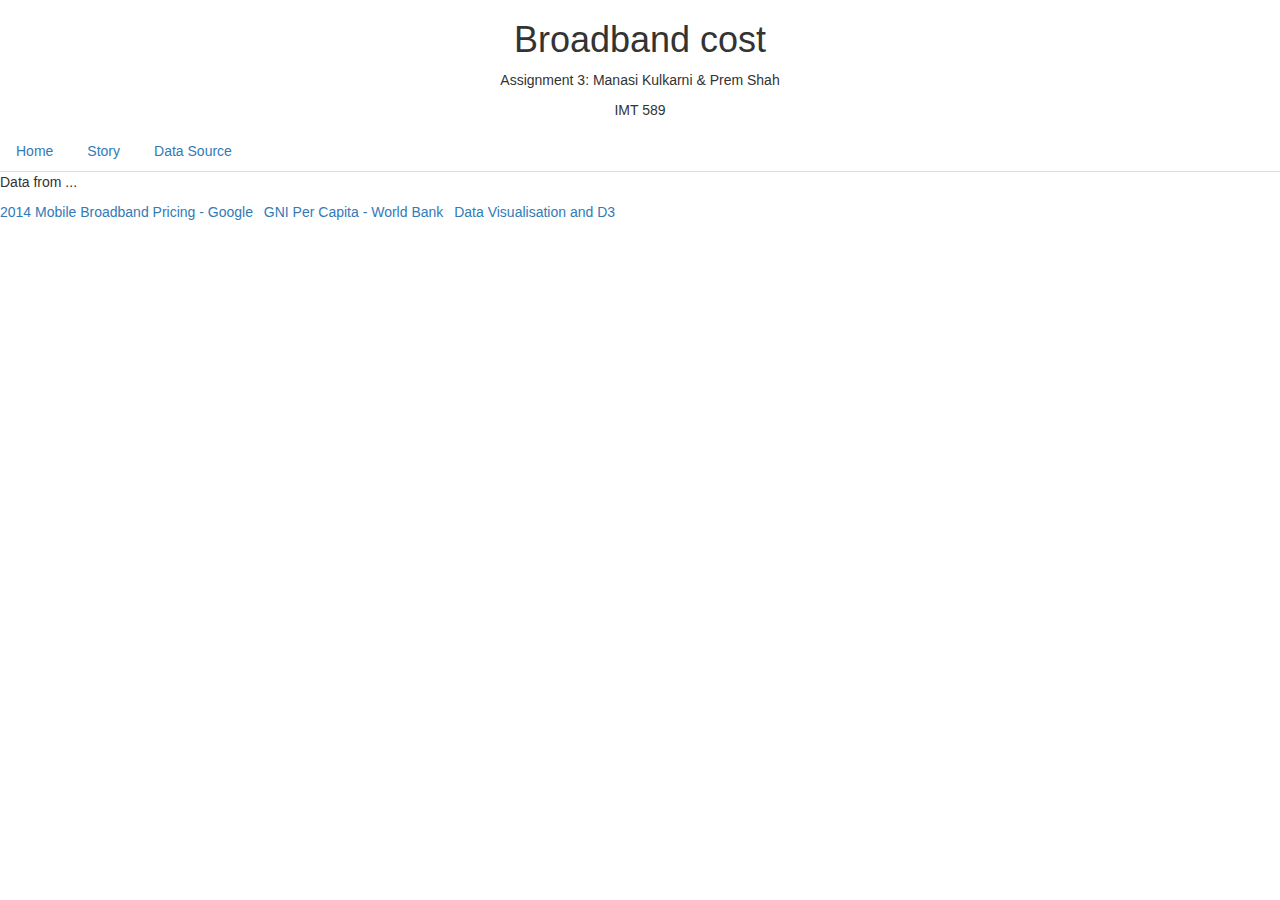
==== data.html @ 12f6fd02 "Create data.html" ====
<!DOCTYPE html>
<html>
<head>
  <title>Broadband cost</title>
  <h1 align="center">Broadband cost</h1>
  <p align="center">Assignment 3: Manasi Kulkarni & Prem Shah</p>
  <p align="center">IMT 589</p>
  <meta charset="utf-8">
  <script src="http://d3js.org/d3.v3.min.js">
  // cloudflare host "https://cdnjs.cloudflare.com/ajax/libs/d3/3.5.14/d3.min.js"
  </script>

  <script src="http://d3js.org/queue.v1.min.js">
  // d3js.org host "http://d3js.org/queue.v1.min.js"
  </script>

  <script src="js/visualization.js">
  // local "js/d3.tip.js"
  </script>

  <script src="js/colorbrewer.min.js"></script>

   <link rel="stylesheet" href="http://www.w3schools.com/lib/w3.css"> 
   <link rel="stylesheet" href="css/main.css"> 

  <!-- Latest compiled and minified CSS -->
  <link rel="stylesheet" href="https://maxcdn.bootstrapcdn.com/bootstrap/3.4.0/css/bootstrap.min.css">

  <!-- jQuery library -->
  <script src="https://ajax.googleapis.com/ajax/libs/jquery/3.3.1/jquery.min.js"></script>

  <!-- Latest compiled JavaScript -->
  <script src="https://maxcdn.bootstrapcdn.com/bootstrap/3.4.0/js/bootstrap.min.js"></script>

</head>

<body>
  <ul class="nav nav-tabs">
  <li class="nav-item">
    <a class="nav-link active" href="index.html">Home</a>
  </li>
  <li class="nav-item">
    <a class="nav-link" href="story.html">Story</a>
  </li>
  <li class="nav-item">
    <a class="nav-link" href="data.html">Data Source</a>
  </li>
</ul>
  <div class="w3-row">
  
      <p id="citation">Data from ...</p>
      <a href = "https://www.google.com/fusiontables/DataSource?docid=1YuRAbIpbt4AfrLg2Gzuj7ioAa5RsHmDKN-FYe9kK#rows:id=1">2014 Mobile Broadband Pricing - Google</a>
      <a style="margin-left:0.5em" href = "http://data.worldbank.org/indicator/NY.GNP.PCAP.PP.CD">GNI Per Capita - World Bank</a>
      <a style="margin-left:0.5em" href = "https://classroom.udacity.com/courses/ud507">Data Visualisation and D3</a>
  
  

</body>
</html>
---- css/main.css ----
<link rel="stylesheet" href="https://stackpath.bootstrapcdn.com/bootstrap/4.3.1/css/bootstrap.min.css" integrity="sha384-ggOyR0iXCbMQv3Xipma34MD+dH/1fQ784/j6cY/iJTQUOhcWr7x9JvoRxT2MZw1T" crossorigin="anonymous">

body {
  margin-left: 45px;
  background-color: azure
}

#info {
  margin-top: 20px;
}

#viz {
  margin-top: 0px;
}

#topbar {
  display: flex;
  font-weight: bold;
  font-size: 12px;
  font-family: 'Open Sans', serif;
}


.legend {
  display: block;
  padding-left: 20%;
}

.legend path {
  display: none;
}


#control-panel {
  margin-left: 12%;
  margin-top: 28px;
  padding-top: 0px;
  display: flex;
  position: relative;
}
.buttons{
  -webkit-border-radius: 2;
  -moz-border-radius: 2;
  border-radius: 2px;
  color: #fffefe;
  font-size: 12px;
  font-weight: bold;
  font-family: 'Open Sans', serif;
  margin: 4px;
  text-decoration: none;
}
.button-default {
  background: #e6e4dd;
  background-image: -webkit-linear-gradient(top, #e6e4dd, #ababab);
  background-image: -moz-linear-gradient(top, #e6e4dd, #ababab);
  background-image: -ms-linear-gradient(top, #e6e4dd, #ababab);
  background-image: -o-linear-gradient(top, #e6e4dd, #ababab);
  background-image: linear-gradient(to bottom, #e6e4dd, #ababab);
  font-family: 'Open Sans', serif;
}
.button-select {
  background: #0e1131
}
#unitTitle {
  margin: 5px 0px 5px 0px;
  padding: 8px 0px 0px 0px;
}
#comparisonTitle {
  margin: 5px 0px 5px 30px;
  padding: 8px 0px 0px 0px;
}
.unitButtons, .comparisonButtons {
  margin: 5px;
  padding: 0px 0px 0px 0px;
}

.svg-map {
  margin-top: 10px;
}

.country:hover {
    stroke: black !important;
    stroke-width: 2px !important;
    transition-duration: 3s !important;
}


.d3-tip {
  line-height: 1;
  font-weight: bold;
  font-size: 12px;
  font-family: 'Open Sans', serif;
  padding: 12px;
  background: rgba(116, 37, 80, 0.5);
  color: #fff;
  border-radius: 8px;
}


#links {
  position: fixed;
  bottom: 0;
  font-size: 10px;
  font-family: 'Open Sans', serif;
}
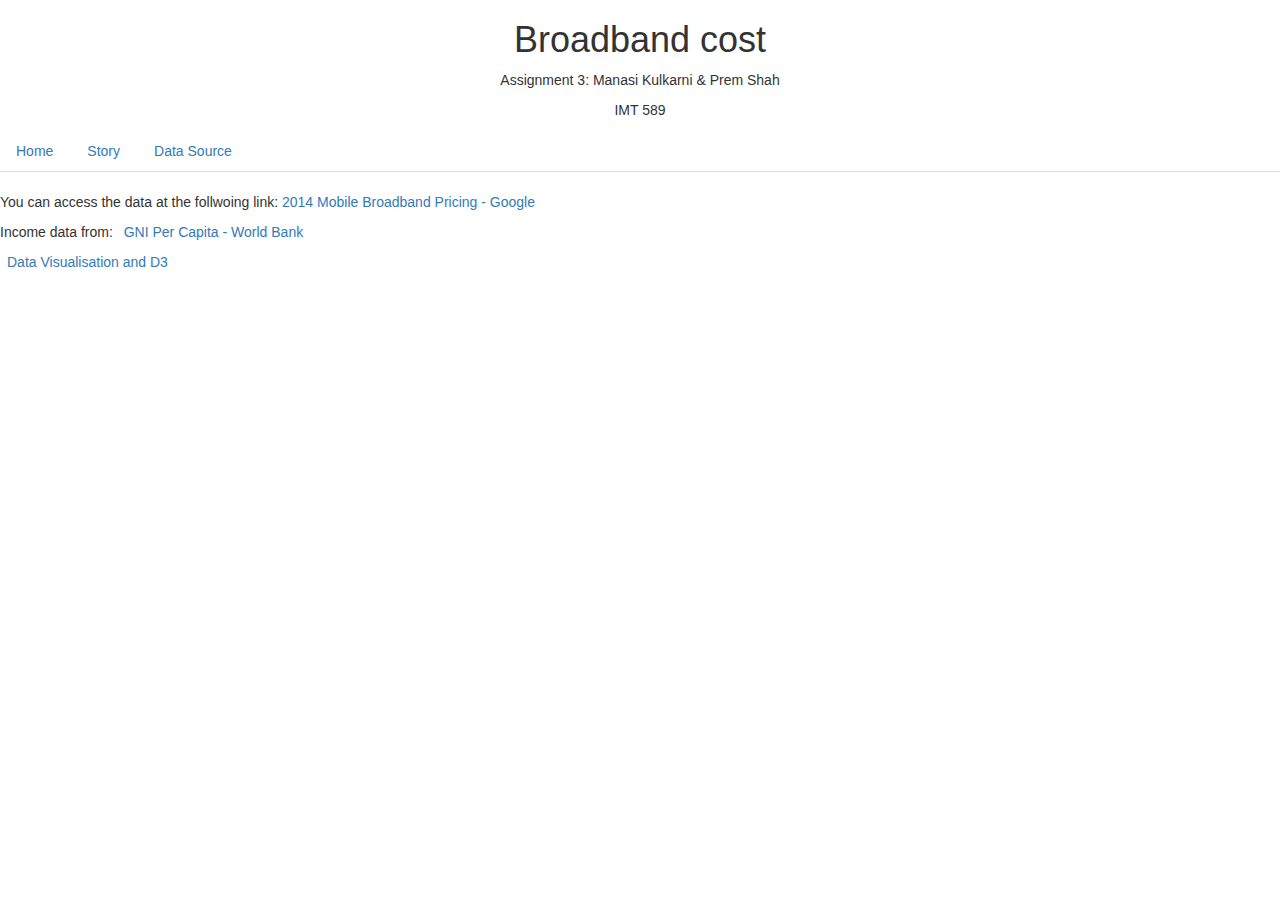
==== commit 01165d1c: "Update data.html" ====
--- a/data.html
+++ b/data.html
@@ -47,12 +47,16 @@
   </li>
 </ul>
   <div class="w3-row">
-  
-      <p id="citation">Data from ...</p>
+      <br>
+      <p id="citation">You can access the data at the follwoing link:
       <a href = "https://www.google.com/fusiontables/DataSource?docid=1YuRAbIpbt4AfrLg2Gzuj7ioAa5RsHmDKN-FYe9kK#rows:id=1">2014 Mobile Broadband Pricing - Google</a>
-      <a style="margin-left:0.5em" href = "http://data.worldbank.org/indicator/NY.GNP.PCAP.PP.CD">GNI Per Capita - World Bank</a>
+      </p>
+      <p id="citation">Income data from:
+        <a style="margin-left:0.5em" href = "http://data.worldbank.org/indicator/NY.GNP.PCAP.PP.CD">GNI Per Capita - World Bank</a>
+      </p>
+    <p id="citation">
       <a style="margin-left:0.5em" href = "https://classroom.udacity.com/courses/ud507">Data Visualisation and D3</a>
-  
+    </p>
   
 
 </body>
--- a/css/main.css
+++ b/css/main.css
@@ -80,8 +80,8 @@
 
 .country:hover {
     stroke: black !important;
-    stroke-width: 2px !important;
-    transition-duration: 3s !important;
+    stroke-width: 3px !important;
+    transition-duration: 1s !important;
 }
 
 
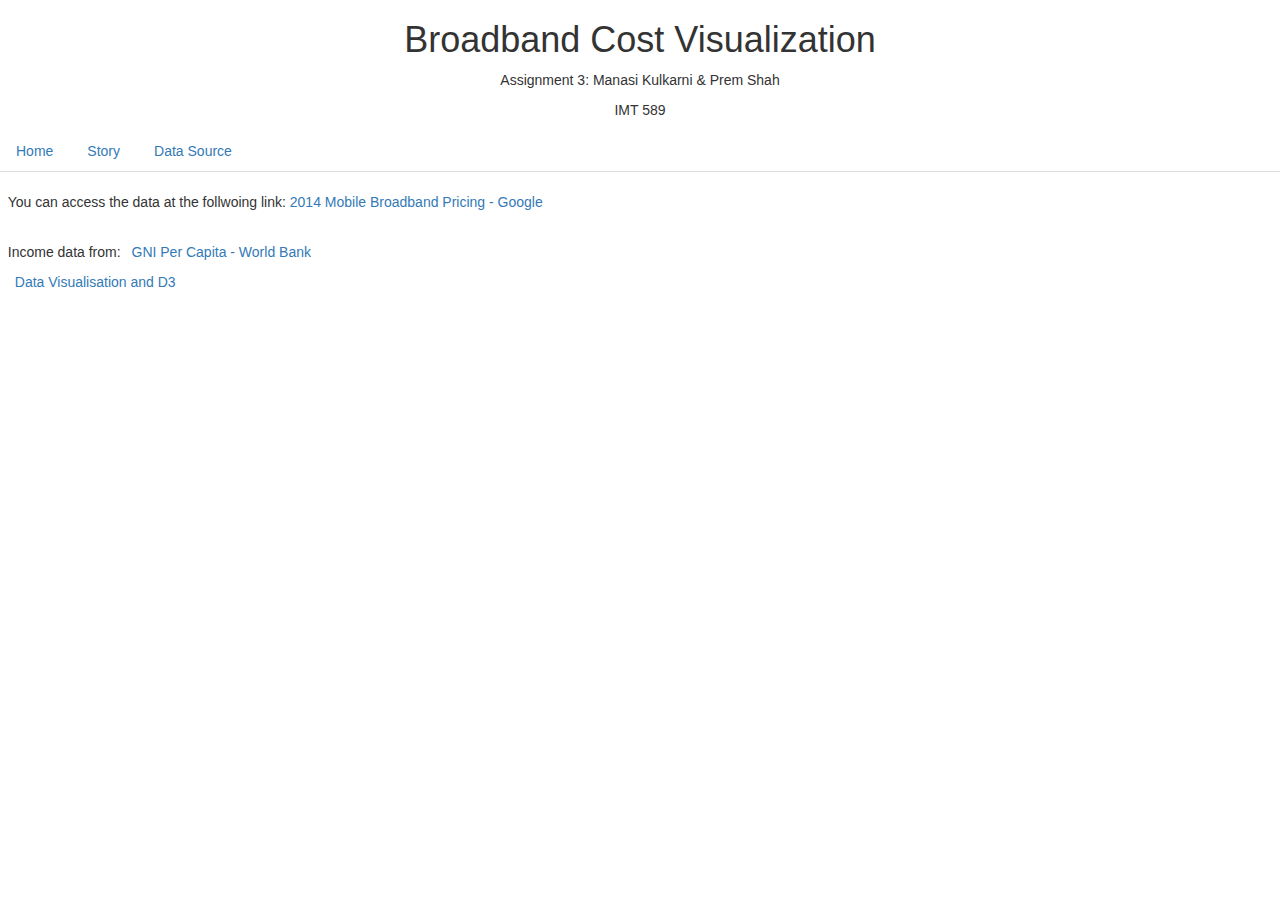
==== commit 47714db1: "Update data.html" ====
--- a/data.html
+++ b/data.html
@@ -1,8 +1,8 @@
 <!DOCTYPE html>
 <html>
 <head>
-  <title>Broadband cost</title>
-  <h1 align="center">Broadband cost</h1>
+  <title>Data Sources</title>
+  <h1 align="center">Broadband Cost Visualization</h1>
   <p align="center">Assignment 3: Manasi Kulkarni & Prem Shah</p>
   <p align="center">IMT 589</p>
   <meta charset="utf-8">
@@ -46,15 +46,15 @@
     <a class="nav-link" href="data.html">Data Source</a>
   </li>
 </ul>
-  <div class="w3-row">
+
       <br>
-      <p id="citation">You can access the data at the follwoing link:
+      <p id="citation">&nbsp;&nbsp;You can access the data at the follwoing link:
       <a href = "https://www.google.com/fusiontables/DataSource?docid=1YuRAbIpbt4AfrLg2Gzuj7ioAa5RsHmDKN-FYe9kK#rows:id=1">2014 Mobile Broadband Pricing - Google</a>
       </p>
-      <p id="citation">Income data from:
+      &nbsp;<p id="citation">&nbsp;&nbsp;Income data from:
         <a style="margin-left:0.5em" href = "http://data.worldbank.org/indicator/NY.GNP.PCAP.PP.CD">GNI Per Capita - World Bank</a>
       </p>
-    <p id="citation">
+    <p id="citation">&nbsp;
       <a style="margin-left:0.5em" href = "https://classroom.udacity.com/courses/ud507">Data Visualisation and D3</a>
     </p>
   
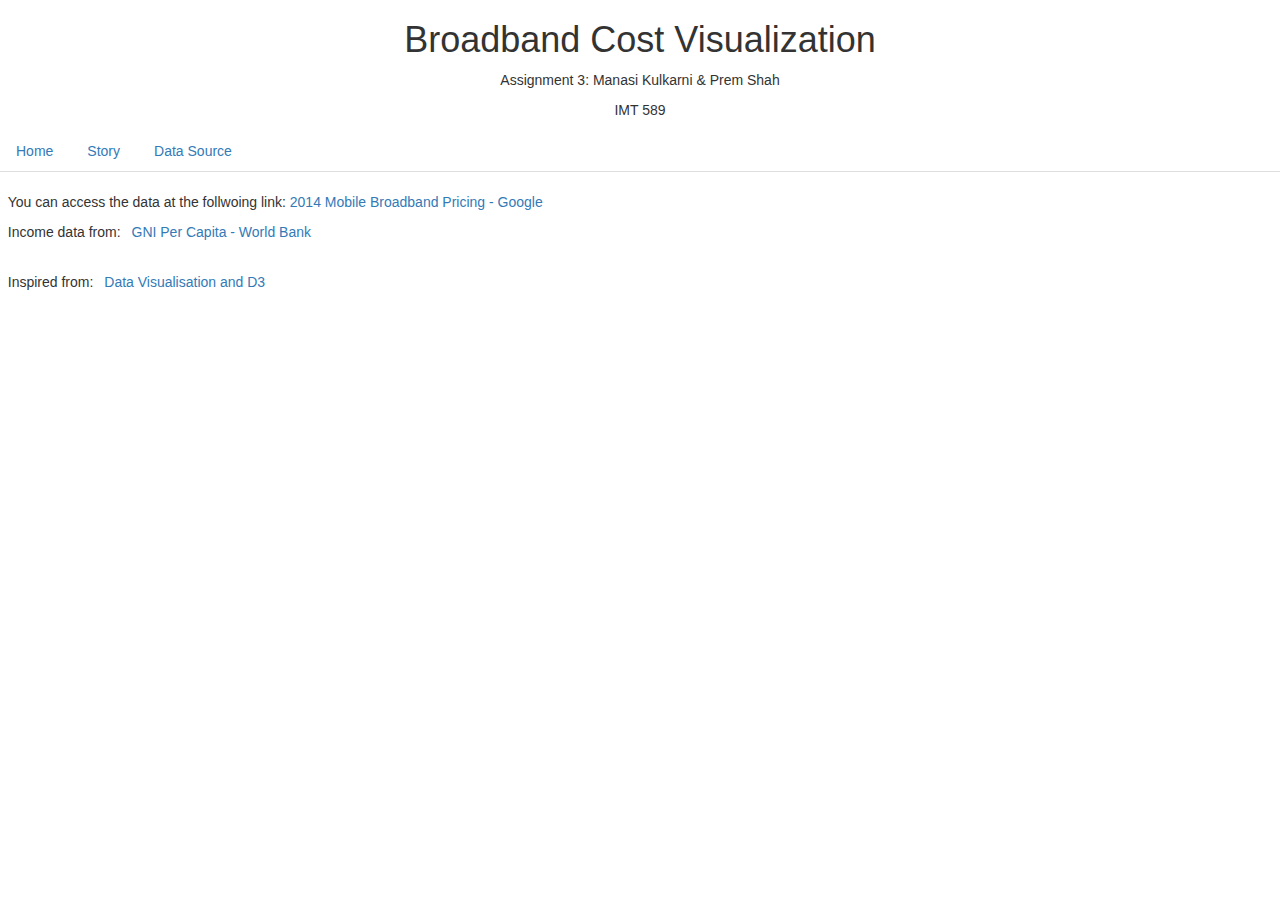
==== commit 2620e71d: "Update data.html" ====
--- a/data.html
+++ b/data.html
@@ -51,10 +51,11 @@
       <p id="citation">&nbsp;&nbsp;You can access the data at the follwoing link:
       <a href = "https://www.google.com/fusiontables/DataSource?docid=1YuRAbIpbt4AfrLg2Gzuj7ioAa5RsHmDKN-FYe9kK#rows:id=1">2014 Mobile Broadband Pricing - Google</a>
       </p>
-      &nbsp;<p id="citation">&nbsp;&nbsp;Income data from:
+      <p id="citation">&nbsp;&nbsp;Income data from:
         <a style="margin-left:0.5em" href = "http://data.worldbank.org/indicator/NY.GNP.PCAP.PP.CD">GNI Per Capita - World Bank</a>
       </p>
-    <p id="citation">&nbsp;
+    <br>
+    <p id="citation">&nbsp;&nbsp;Inspired from:
       <a style="margin-left:0.5em" href = "https://classroom.udacity.com/courses/ud507">Data Visualisation and D3</a>
     </p>
   
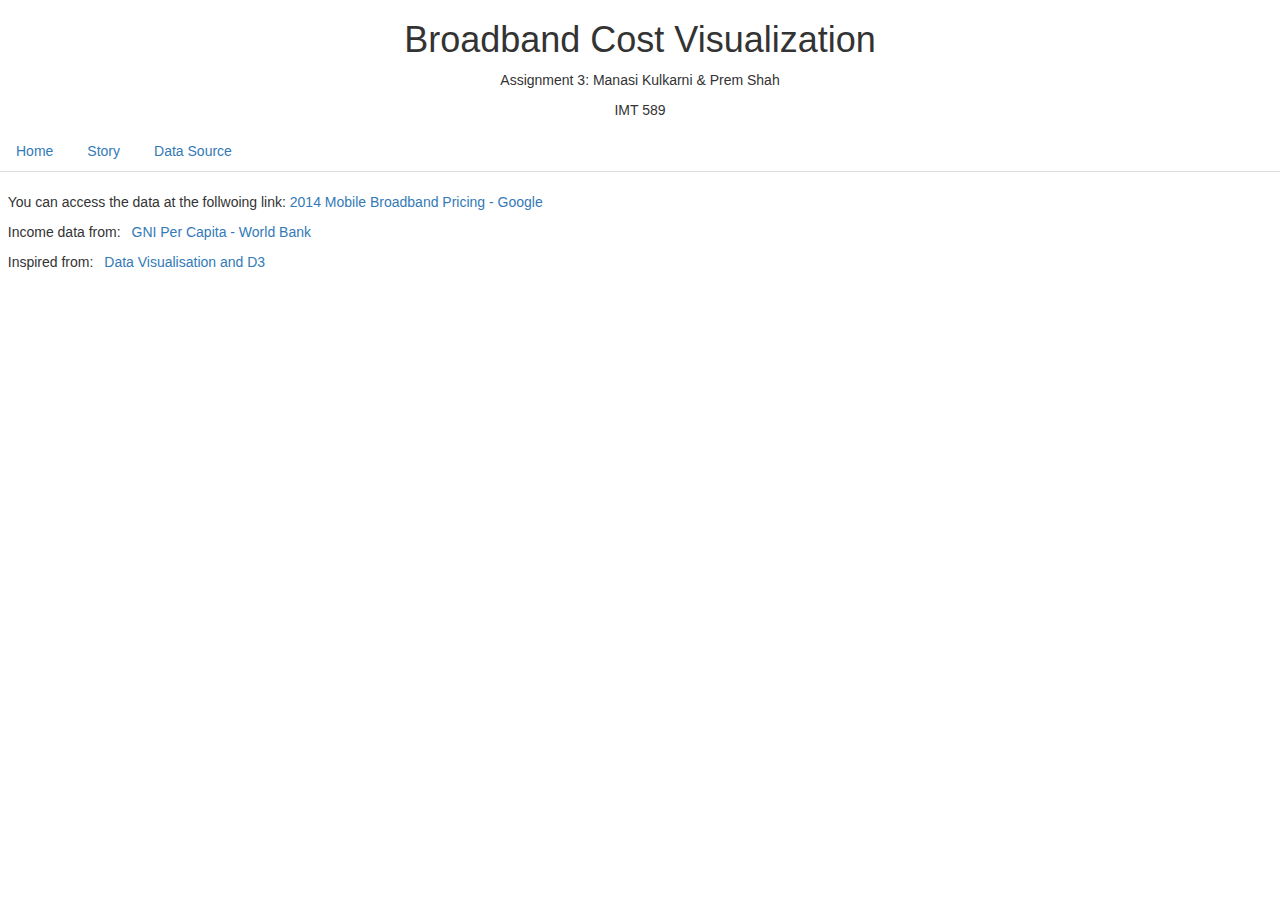
==== commit 32967cbb: "Update data.html" ====
--- a/data.html
+++ b/data.html
@@ -54,7 +54,7 @@
       <p id="citation">&nbsp;&nbsp;Income data from:
         <a style="margin-left:0.5em" href = "http://data.worldbank.org/indicator/NY.GNP.PCAP.PP.CD">GNI Per Capita - World Bank</a>
       </p>
-    <br>
+
     <p id="citation">&nbsp;&nbsp;Inspired from:
       <a style="margin-left:0.5em" href = "https://classroom.udacity.com/courses/ud507">Data Visualisation and D3</a>
     </p>
